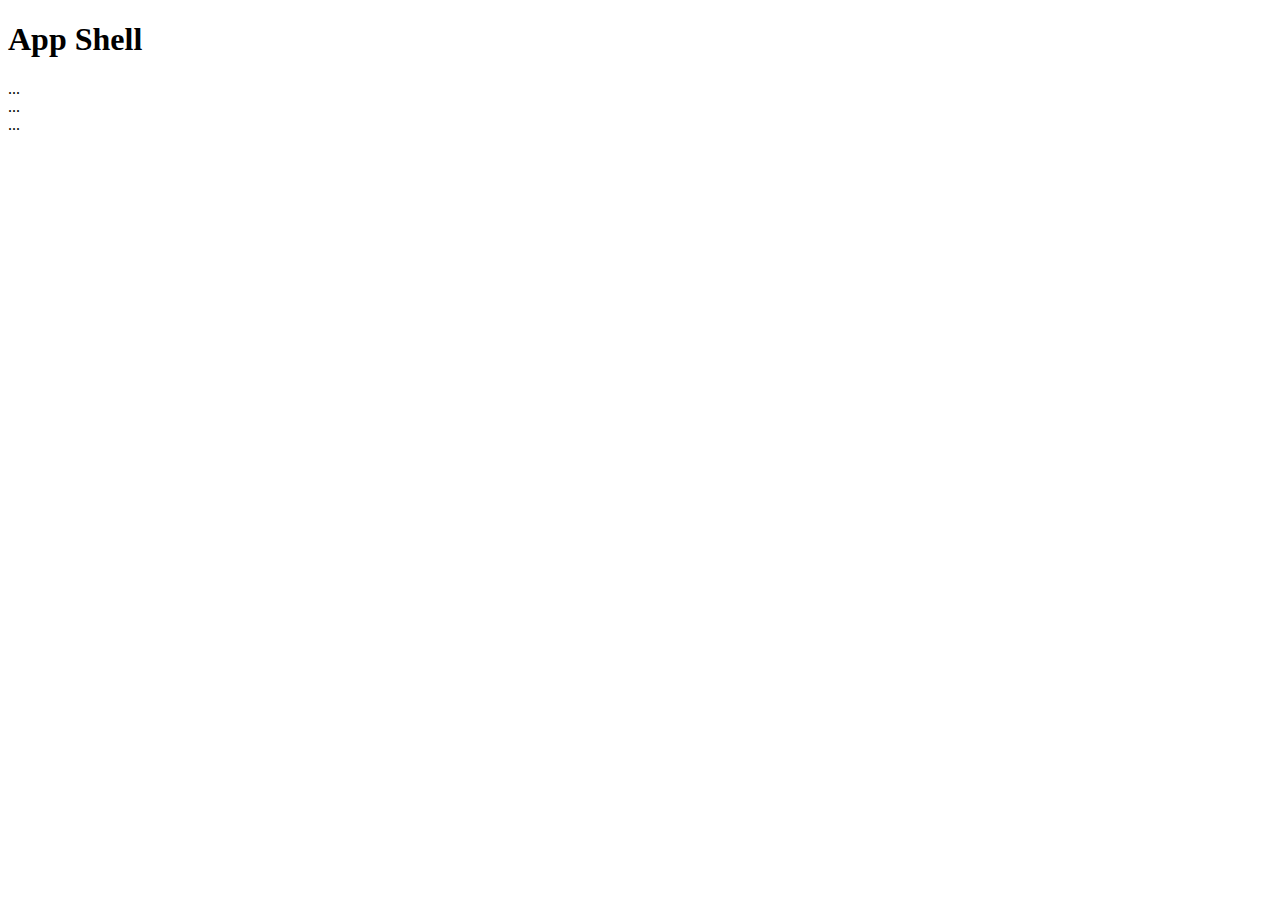
==== index.html @ 491d1f20 "Initial commit" ====
<!DOCTYPE html>
<html>
<head>
  <meta charset="utf-8">
  <title>App Shell</title>
  <link rel="manifest" href="manifest.json">
  <meta http-equiv="X-UA-Compatible" content="IE=edge">
  <meta name="viewport" content="width=device-width, initial-scale=1.0">
  <link rel="stylesheet" type="text/css" href="css/style.css">
</head>

<body>
  <header class="header">
    <h1 class="header__title">App Shell</h1>
  </header>

  <nav class="nav">
  ...
  </nav>

  <main class="main">
  ...
  </main>

  <div class="dialog-container">
  ...
  </div>

  <div class="loader">
    <!-- Show a spinner or placeholders for content -->
  </div>

  <script src="app.js" async></script>
  <script>
  if ('serviceWorker' in navigator) {
    navigator.serviceWorker.register('sw.js').then(function(registration) {
      // Registration was successful
      console.log('ServiceWorker registration successful with scope: ', registration.scope);
    }).catch(function(err) {
      // registration failed :(
      console.log('ServiceWorker registration failed: ', err);
    });
  }
  </script>
</body>
</html>
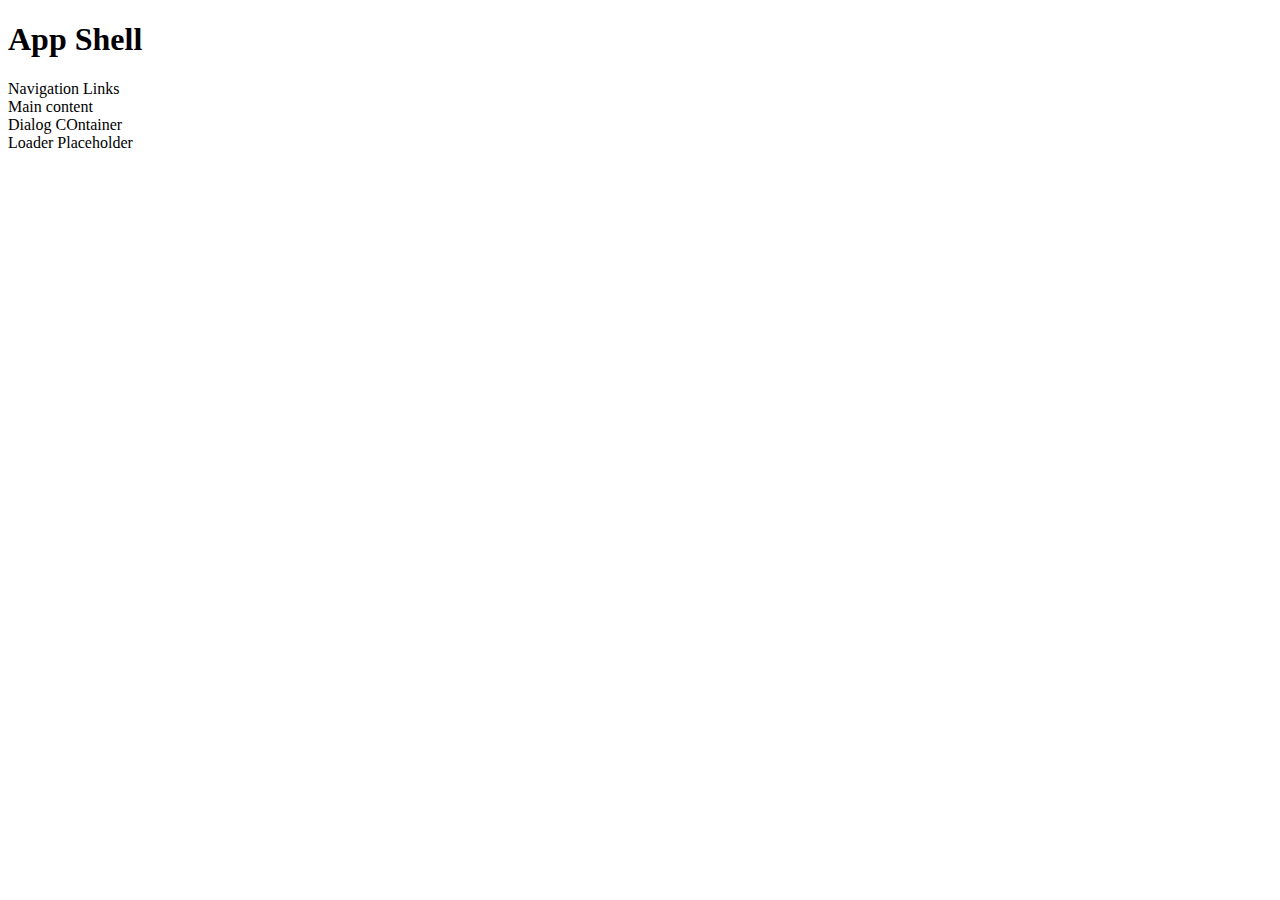
==== commit 94b8d13a: "Update index.html" ====
--- a/index.html
+++ b/index.html
@@ -15,19 +15,20 @@
   </header>
 
   <nav class="nav">
-  ...
+  Navigation Links
   </nav>
 
   <main class="main">
-  ...
+  Main content
   </main>
 
   <div class="dialog-container">
-  ...
+  Dialog COntainer
   </div>
 
   <div class="loader">
     <!-- Show a spinner or placeholders for content -->
+    Loader Placeholder
   </div>
 
   <script src="app.js" async></script>
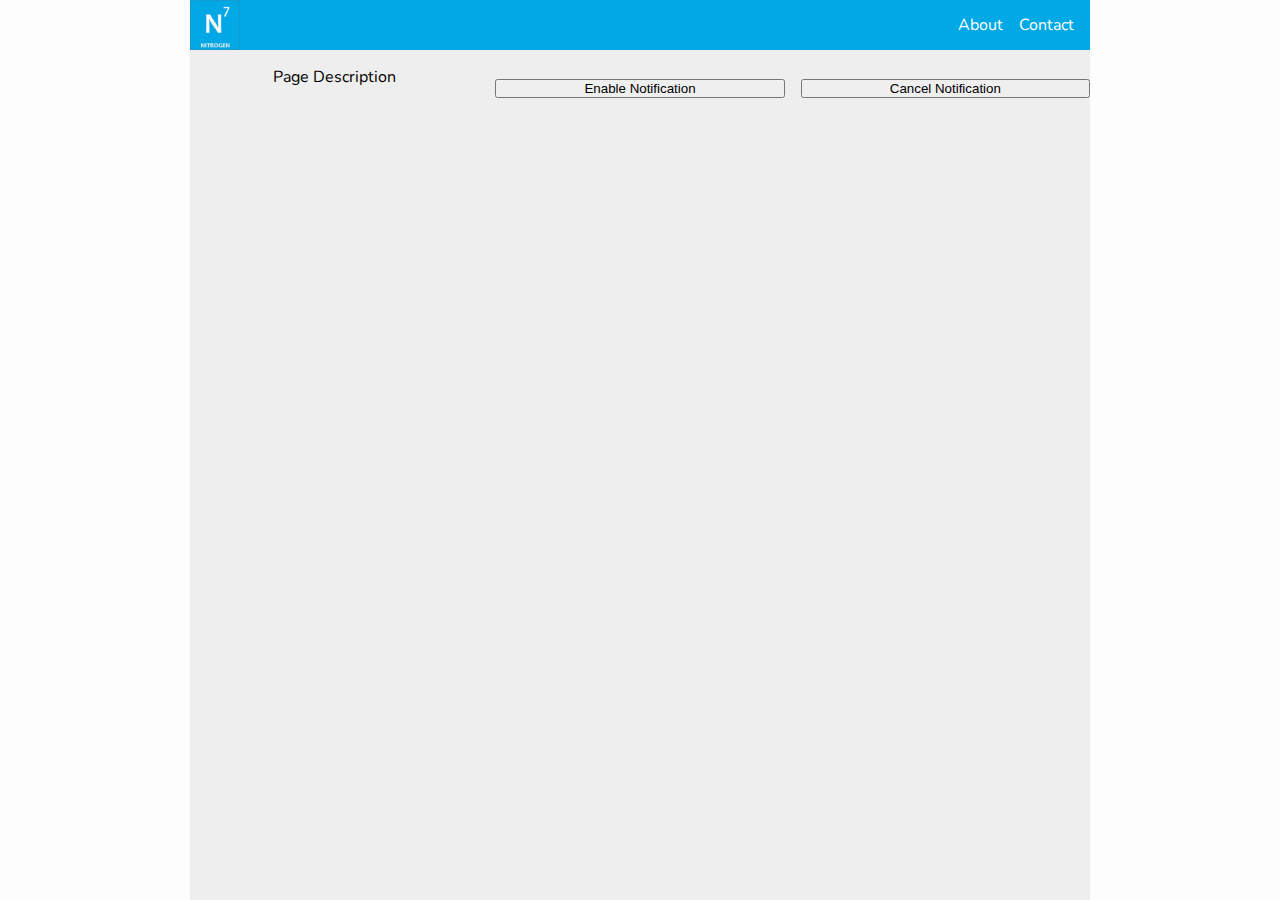
==== commit 0bb53204: "Push notification" ====
--- a/index.html
+++ b/index.html
@@ -10,26 +10,24 @@
 </head>
 
 <body>
-  <header class="header">
-    <h1 class="header__title">App Shell</h1>
-  </header>
+  <main>
+      <nav>
+        <img src="images/logo.png" alt="Nitrogen PWA"/>
+        <ul>
+          <li>About</li>
+          <li>Contact</li>
+        </ul>
+      </nav>
+      <div class="container">
+        Page Description
+        <br/>
+        <br/>
 
-  <nav class="nav">
-  Navigation Links
-  </nav>
 
-  <main class="main">
-  Main content
-  </main>
-
-  <div class="dialog-container">
-  Dialog COntainer
-  </div>
-
-  <div class="loader">
-    <!-- Show a spinner or placeholders for content -->
-    Loader Placeholder
-  </div>
+        <button id="notification-button">Enable Notification</button>
+        <button id="notification-cancel">Cancel Notification</button>
+      </div>
+    </main>
 
   <script src="app.js" async></script>
   <script>
--- a/css/style.css
+++ b/css/style.css
@@ -0,0 +1,81 @@
+@import url("https://fonts.googleapis.com/css?family=Nunito:400,700&display=swap");
+* {
+  margin: 0;
+  padding: 0;
+  box-sizing: border-box;
+}
+body {
+  background: #fdfdfd;
+  font-family: "Nunito", sans-serif;
+  font-size: 1rem;
+}
+main {
+  max-width: 900px;
+  margin: auto;
+  padding: 0;
+  text-align: center;
+  min-height: 100vh;
+  background: #eee;
+}
+nav {
+  display: flex;
+  justify-content: space-between;
+  align-items: center;
+  background: #00a8e5;
+  height: 50px;
+  color: #fff;
+}
+nav img{ height: 100%; object-fit: contain; }
+ul {
+  list-style: none;
+  display: flex;
+}
+
+li {
+  margin-right: 1rem;
+}
+h1 {
+  color: #e74c3c;
+  margin-bottom: 0.5rem;
+}
+
+.container {
+  display: grid;
+  grid-template-columns: repeat(auto-fit, minmax(15rem, 1fr));
+  grid-gap: 1rem;
+  justify-content: center;
+  align-items: center;
+  margin: auto;
+  padding: 1rem 0;
+}
+.card {
+  display: flex;
+  align-items: center;
+  flex-direction: column;
+  width: 15rem auto;
+  height: 15rem;
+  background: #fff;
+  box-shadow: 0 10px 20px rgba(0, 0, 0, 0.19), 0 6px 6px rgba(0, 0, 0, 0.23);
+  border-radius: 10px;
+  margin: auto;
+  overflow: hidden;
+}
+.card--avatar {
+  width: 100%;
+  height: 10rem;
+  object-fit: cover;
+}
+.card--title {
+  color: #222;
+  font-weight: 700;
+  text-transform: capitalize;
+  font-size: 1.1rem;
+  margin-top: 0.5rem;
+}
+.card--link {
+  text-decoration: none;
+  background: #db4938;
+  color: #fff;
+  padding: 0.3rem 1rem;
+  border-radius: 20px;
+}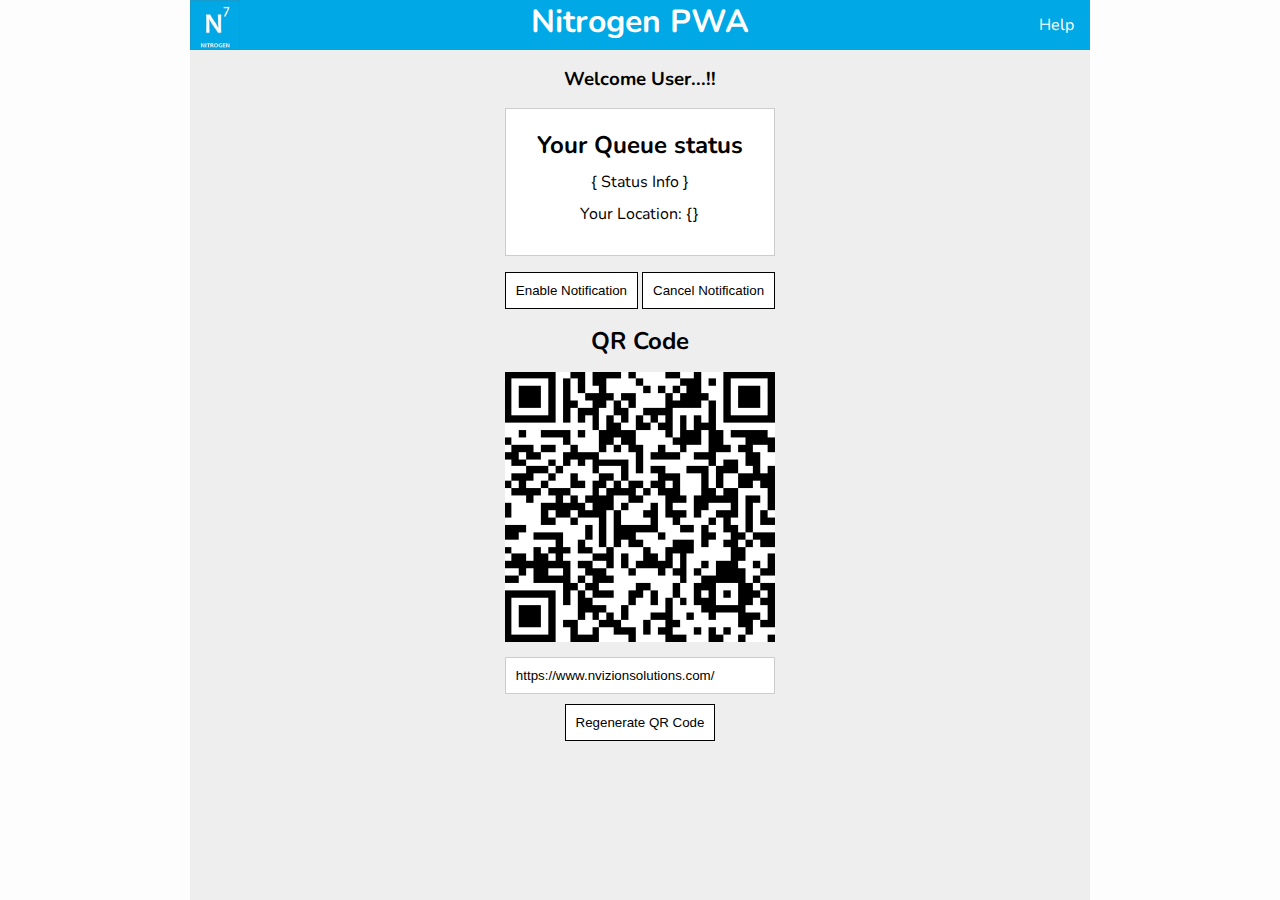
==== commit 9412e2c9: "QR Code" ====
--- a/index.html
+++ b/index.html
@@ -2,34 +2,12 @@
 <html>
 <head>
   <meta charset="utf-8">
-  <title>App Shell</title>
+  <title>Nitrogen PWA App</title>
   <link rel="manifest" href="manifest.json">
   <meta http-equiv="X-UA-Compatible" content="IE=edge">
   <meta name="viewport" content="width=device-width, initial-scale=1.0">
   <link rel="stylesheet" type="text/css" href="css/style.css">
-</head>
 
-<body>
-  <main>
-      <nav>
-        <img src="images/logo.png" alt="Nitrogen PWA"/>
-        <ul>
-          <li>About</li>
-          <li>Contact</li>
-        </ul>
-      </nav>
-      <div class="container">
-        Page Description
-        <br/>
-        <br/>
-
-
-        <button id="notification-button">Enable Notification</button>
-        <button id="notification-cancel">Cancel Notification</button>
-      </div>
-    </main>
-
-  <script src="app.js" async></script>
   <script>
   if ('serviceWorker' in navigator) {
     navigator.serviceWorker.register('sw.js').then(function(registration) {
@@ -41,5 +19,47 @@
     });
   }
   </script>
+
+</head>
+
+<body>
+  <main>
+      <nav>
+        <img src="images/logo.png" alt="Nitrogen PWA"/><h1>Nitrogen PWA</h1>
+        <ul>
+          <li><a href="#">Help</a></li>
+        </ul>
+      </nav>
+      <div class="container">
+        <div>
+          <h3>Welcome User...!!</h3>
+        </div>
+
+        <div class="queue-status">
+          <h2>Your Queue status</h2>
+          <p>{ Status Info }</p>
+
+          <p>Your Location: {}</p>
+        </div>
+
+        <div>
+          <button id="notification-button">Enable Notification</button>
+          <button id="notification-cancel">Cancel Notification</button>
+        </div>
+
+         <div>
+          <h2>QR Code</h2>
+          <div id="qrcode"></div>
+          <input id="qrtext" type="text" value="https://www.nvizionsolutions.com/" style="width:100%" /><br />
+          <button id="regenerate-code">Regenerate QR Code</button>
+        </div>
+
+      </div>
+    </main>
+
+  <script src="js/jquery.min.js"></script>
+  <script src="js/qrcode.min.js"></script>
+  <script src="js/app.js"></script>
+
 </body>
 </html>--- a/css/style.css
+++ b/css/style.css
@@ -35,47 +35,32 @@
   margin-right: 1rem;
 }
 h1 {
-  color: #e74c3c;
   margin-bottom: 0.5rem;
 }
 
+a {color:inherit; text-decoration: none}
+
 .container {
   display: grid;
-  grid-template-columns: repeat(auto-fit, minmax(15rem, 1fr));
+  /*grid-template-columns: repeat(auto-fit, minmax(15rem, 1fr));*/
   grid-gap: 1rem;
   justify-content: center;
   align-items: center;
   margin: auto;
   padding: 1rem 0;
 }
-.card {
-  display: flex;
-  align-items: center;
-  flex-direction: column;
-  width: 15rem auto;
-  height: 15rem;
-  background: #fff;
-  box-shadow: 0 10px 20px rgba(0, 0, 0, 0.19), 0 6px 6px rgba(0, 0, 0, 0.23);
-  border-radius: 10px;
-  margin: auto;
-  overflow: hidden;
+button{ border:1px solid #000; padding:10px; cursor: pointer; background: #fff}
+input{ border:1px solid #ccc; padding:10px; background: #fff; margin-bottom: 10px}
+button:hover {background: rgba(0,0,0,0.1)}
+p {margin:10px 0}
+
+.queue-status {border: 1px solid #ccc; padding: 20px; background:#fff;}
+
+#qrcode {
+  width:100%;
+  height:auto;
+  margin-top:15px;
+  margin-bottom: 15px
 }
-.card--avatar {
-  width: 100%;
-  height: 10rem;
-  object-fit: cover;
-}
-.card--title {
-  color: #222;
-  font-weight: 700;
-  text-transform: capitalize;
-  font-size: 1.1rem;
-  margin-top: 0.5rem;
-}
-.card--link {
-  text-decoration: none;
-  background: #db4938;
-  color: #fff;
-  padding: 0.3rem 1rem;
-  border-radius: 20px;
-}+
+#qrcode img {width:100%; object-fit: contain;}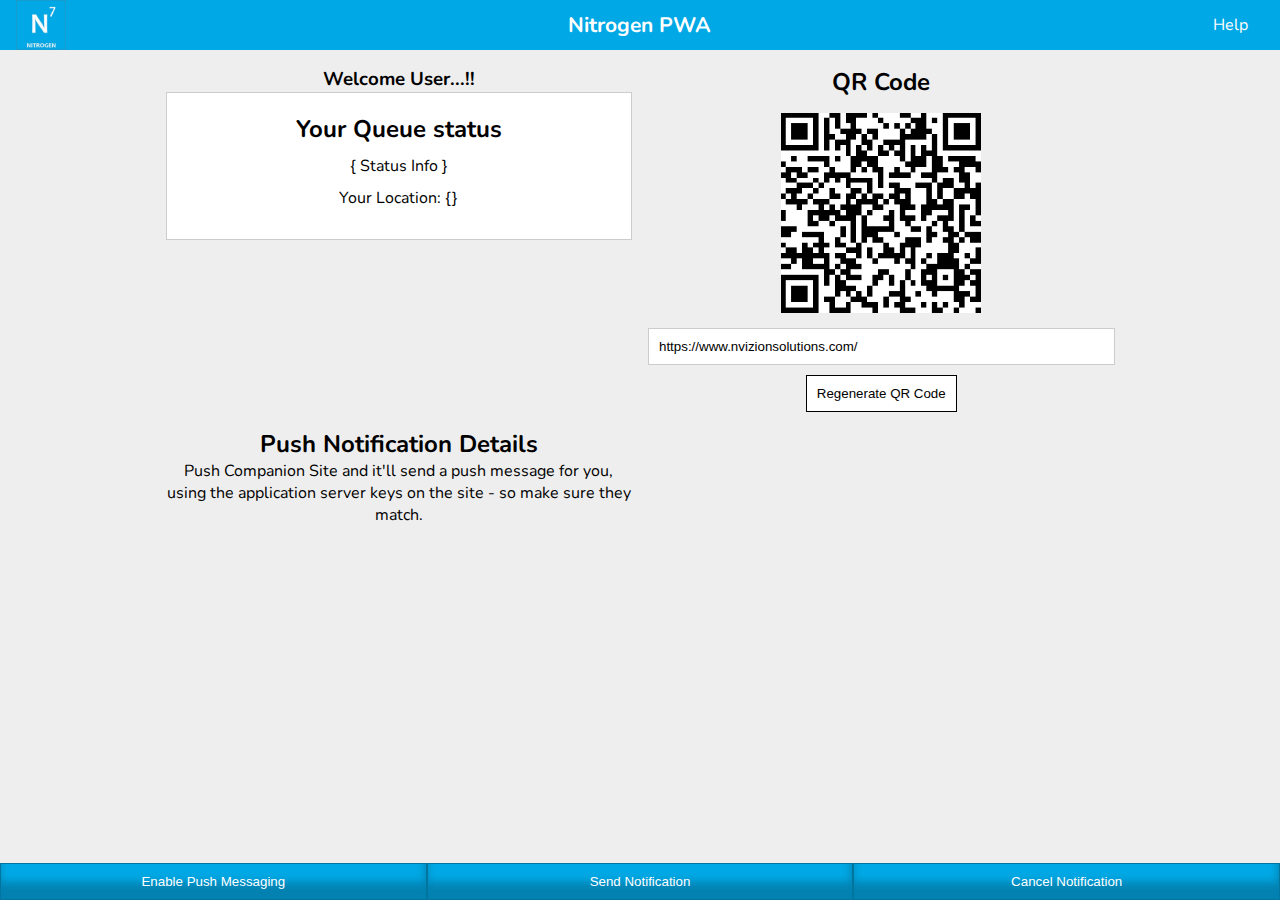
==== commit dbad1642: "web push updates" ====
--- a/index.html
+++ b/index.html
@@ -5,57 +5,58 @@
   <title>Nitrogen PWA App</title>
   <link rel="manifest" href="manifest.json">
   <meta http-equiv="X-UA-Compatible" content="IE=edge">
-  <meta name="viewport" content="width=device-width, initial-scale=1.0">
+  <meta name="viewport" content="width=device-width, initial-scale=1.0, maximum-scale=1.0">
   <link rel="stylesheet" type="text/css" href="css/style.css">
-
-  <script>
-  if ('serviceWorker' in navigator) {
-    navigator.serviceWorker.register('sw.js').then(function(registration) {
-      // Registration was successful
-      console.log('ServiceWorker registration successful with scope: ', registration.scope);
-    }).catch(function(err) {
-      // registration failed :(
-      console.log('ServiceWorker registration failed: ', err);
-    });
-  }
-  </script>
 
 </head>
 
 <body>
   <main>
-      <nav>
+      <header>
         <img src="images/logo.png" alt="Nitrogen PWA"/><h1>Nitrogen PWA</h1>
         <ul>
           <li><a href="#">Help</a></li>
         </ul>
-      </nav>
+      </header>
+
       <div class="container">
         <div>
           <h3>Welcome User...!!</h3>
+
+          <div class="queue-status">
+            <h2>Your Queue status</h2>
+            <p>{ Status Info }</p>
+
+            <p>Your Location: {}</p>
+          </div>
         </div>
-
-        <div class="queue-status">
-          <h2>Your Queue status</h2>
-          <p>{ Status Info }</p>
-
-          <p>Your Location: {}</p>
-        </div>
-
+          
         <div>
-          <button id="notification-button">Enable Notification</button>
-          <button id="notification-cancel">Cancel Notification</button>
-        </div>
-
-         <div>
           <h2>QR Code</h2>
           <div id="qrcode"></div>
-          <input id="qrtext" type="text" value="https://www.nvizionsolutions.com/" style="width:100%" /><br />
+          <input id="qrtext" type="text" value="https://www.nvizionsolutions.com/" style="width:100%" />
+          <br />
           <button id="regenerate-code">Regenerate QR Code</button>
         </div>
 
+        <div class="js-subscription-details">
+          <h2>Push Notification Details</h2>
+          <a href="https://web-push-codelab.glitch.me//">Push Companion
+          Site</a> and it'll send a push message for you, using the application
+          server keys on the site - so make sure they match.</p>
+          <pre><code class="js-subscription-json"></code></pre>
+        </div>
+
       </div>
+
+      <footer>
+          <button disabled class="js-push-btn">Enable Web-Push Messaging</button>
+          <button id="notification-button">Send Notification</button>
+          <button id="notification-cancel">Cancel Notification</button>
+      </footer>
     </main>
+
+
 
   <script src="js/jquery.min.js"></script>
   <script src="js/qrcode.min.js"></script>
--- a/css/style.css
+++ b/css/style.css
@@ -10,22 +10,34 @@
   font-size: 1rem;
 }
 main {
-  max-width: 900px;
+  /* max-width: 900px; */
   margin: auto;
   padding: 0;
   text-align: center;
   min-height: 100vh;
   background: #eee;
+  display: flex;
+  flex-flow: column;
+  max-height: 100vh;
+  flex: 1 1 auto;
+  overflow-y: auto;
+  /* padding: 100px; */
 }
-nav {
+header {
   display: flex;
   justify-content: space-between;
   align-items: center;
   background: #00a8e5;
   height: 50px;
   color: #fff;
+  position: fixed;
+  width: 100%;
+  overflow: hidden;
+  padding: 0 1em;
+  /* position: sticky; */
+  width: 100%;
 }
-nav img{ height: 100%; object-fit: contain; }
+header img{ height: 100%; object-fit: contain; }
 ul {
   list-style: none;
   display: flex;
@@ -35,24 +47,28 @@
   margin-right: 1rem;
 }
 h1 {
-  margin-bottom: 0.5rem;
+  margin-bottom: 0;
+  font-size: 21px;
 }
 
 a {color:inherit; text-decoration: none}
 
 .container {
   display: grid;
-  /*grid-template-columns: repeat(auto-fit, minmax(15rem, 1fr));*/
+  grid-template-columns: repeat(auto-fit, minmax(20rem, 1fr));
   grid-gap: 1rem;
   justify-content: center;
-  align-items: center;
+  align-items: top;
   margin: auto;
-  padding: 1rem 0;
+  padding: 1rem 15px;
+  /* max-width: 325px; */
+  margin: 50px auto;
 }
 button{ border:1px solid #000; padding:10px; cursor: pointer; background: #fff}
 input{ border:1px solid #ccc; padding:10px; background: #fff; margin-bottom: 10px}
 button:hover {background: rgba(0,0,0,0.1)}
 p {margin:10px 0}
+canvas {max-width:100% !important;min-height: 200px;object-fit: cover;max-height: 40vh;}
 
 .queue-status {border: 1px solid #ccc; padding: 20px; background:#fff;}
 
@@ -60,7 +76,30 @@
   width:100%;
   height:auto;
   margin-top:15px;
-  margin-bottom: 15px
+  margin-bottom: 15px;
+  max-height: 250px;
+  /* text-align: center; */
 }
 
-#qrcode img {width:100%; object-fit: contain;}+#qrcode img {max-width: 100%;object-fit: contain;height: 100%;/* display: inline-block; */width: 200px;margin: 0 auto;}
+
+pre {
+  white-space: pre-wrap;
+  background-color: #EEEEEE;
+  padding: 16px;
+}
+
+pre code {
+  word-break: break-word;
+}
+
+footer{
+    display: flex;
+    width: 100%;
+    justify-content: stretch;
+    position: fixed;
+    bottom: 0;
+    padding: 0;
+    background: #00a8e5;
+ }
+ footer button{width: 100%;background: #00a8e5;border-color: #02759e;color: #fff;box-shadow: inset -1px -17px 8px #0382b1;}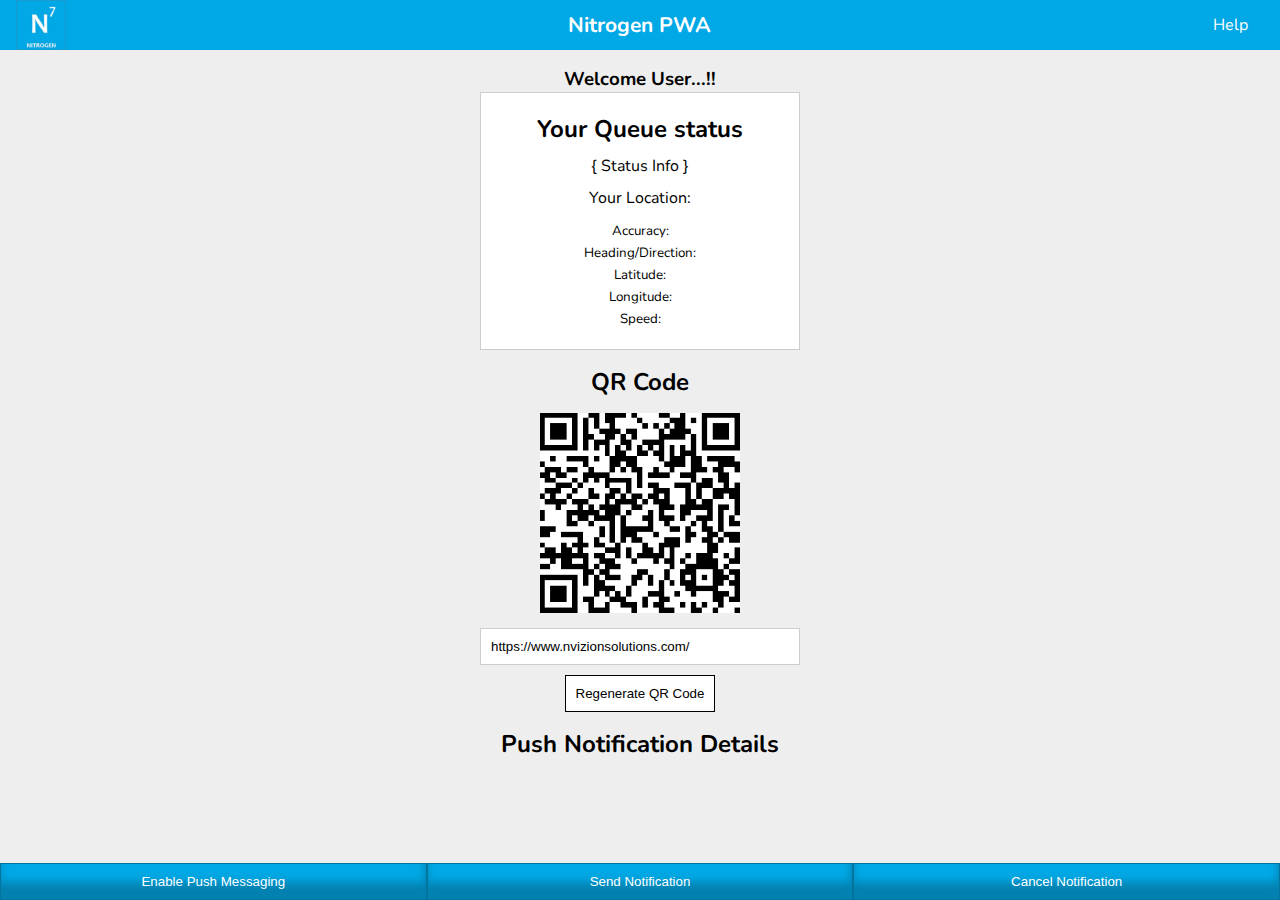
==== commit 2373c37b: "Location updates" ====
--- a/index.html
+++ b/index.html
@@ -27,7 +27,14 @@
             <h2>Your Queue status</h2>
             <p>{ Status Info }</p>
 
-            <p>Your Location: {}</p>
+            <p>Your Location:</p>
+            <div><small>Accuracy:</small> <span class="accuracy"></span></div>
+            <!--div>altitude:<span class="altitude"></span></div-->
+            <!--div>altitudeAccuracy:<span class="altitudeAccuracy"></span></div-->
+            <div><small>Heading/Direction:</small> <span class="heading"></span></div>
+            <div><small>Latitude:</small> <span class="latitude"></span></div>
+            <div><small>Longitude:</small> <span class="longitude"></span></div>
+            <div><small>Speed:</small> <span class="speed"></span></div>
           </div>
         </div>
           
@@ -41,9 +48,7 @@
 
         <div class="js-subscription-details">
           <h2>Push Notification Details</h2>
-          <a href="https://web-push-codelab.glitch.me//">Push Companion
-          Site</a> and it'll send a push message for you, using the application
-          server keys on the site - so make sure they match.</p>
+          <!-- href="https://web-push-codelab.glitch.me//" -->
           <pre><code class="js-subscription-json"></code></pre>
         </div>
 
